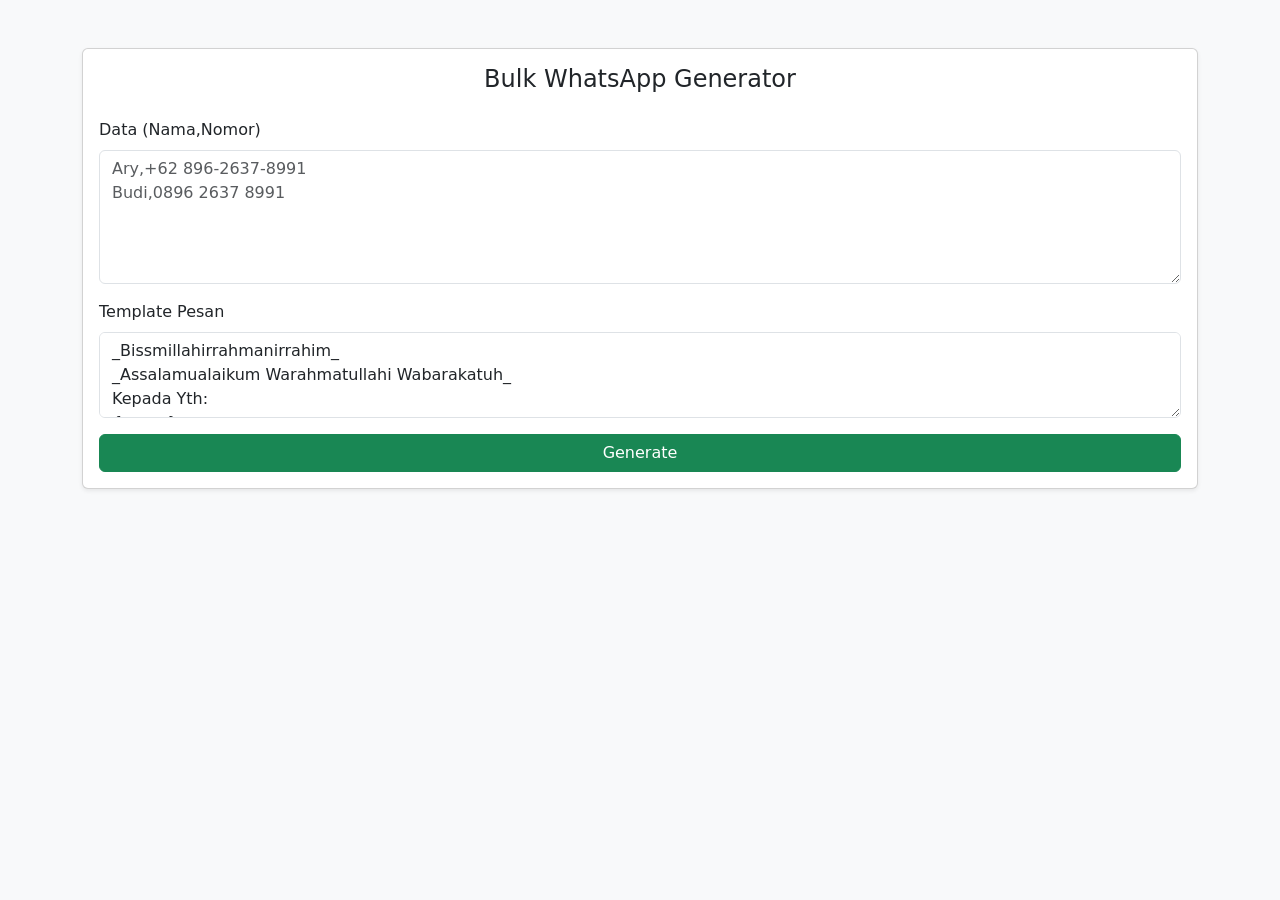
==== wa/index.html @ 0a1c25aa "update data & add wa" ====
<!DOCTYPE html>
<html lang="id">
<head>
  <meta charset="UTF-8">
  <title>WA Bulk Generator</title>
  <link data-default-icon="wa.webp" rel="shortcut icon" href="wa.webp" />

  <!-- Bootstrap -->
  <link href="https://cdn.jsdelivr.net/npm/bootstrap@5.3.3/dist/css/bootstrap.min.css" rel="stylesheet">
</head>
<body class="bg-light">

<div class="container py-5">
  <div class="card shadow-sm">
    <div class="card-body">

      <h4 class="text-center mb-4">Bulk WhatsApp Generator</h4>

      <div class="mb-3">
        <label class="form-label">Data (Nama,Nomor)</label>
        <textarea id="data" class="form-control" rows="5"
placeholder="Ary,+62 896-2637-8991
Budi,0896 2637 8991"></textarea>
      </div>

      <div class="mb-3">
        <label class="form-label">Template Pesan</label>
        <textarea id="template" class="form-control" rows="3"
placeholder="Halo {nama}, ini pesan saya">_Bissmillahirrahmanirrahim_
_Assalamualaikum Warahmatullahi Wabarakatuh_
Kepada Yth:
{nama}

Tanpa mengurangi rasa hormat, perkenankan kami mengundang Bapak/Ibu/Saudara/i - {nama} - untuk menghadiri acara kami. 

Untuk Info Detail Acara, Lokasi, dan Waktu lebih lengkap bisa akses link Undangan Online berikut:
https://ari.aniroh.app?to={nama_url}

Merupakan suatu kehormatan dan kebahagiaan bagi kami apabila Bapak/Ibu/Rekan-rekan berkenan hadir dan memberikan doa restu di acara pernikahan kami.

Hormat Kami yang berbahagia
*Ari dan Aniroh*

_Wassalamualaikum Warahmatullahi Wabarakatuh_</textarea>
      </div>

      <button id="generate" class="btn btn-success w-100">Generate</button>

      <div class="mt-4 d-none" id="resultBox">
        <div class="table-responsive">
          <table class="table table-bordered table-striped align-middle">
            <thead class="table-dark">
              <tr>
                <th class="text-center">No</th>
                <th class="text-center">Nama</th>
                <th class="text-center">Nomor</th>
                <th class="text-center">Link</th>
              </tr>
            </thead>
            <tbody id="resultTable"></tbody>
          </table>
        </div>
      </div>

    </div>
  </div>
</div>

<!-- jQuery -->
<script src="https://code.jquery.com/jquery-3.7.1.min.js"></script>

<script>
function normalizePhone(input) {
  let num = input.replace(/[^\d+]/g, "");

  if (num.startsWith("+62")) {
    num = num.replace("+62", "62");
  } else if (num.startsWith("0")) {
    num = "62" + num.substring(1);
  }

  return num;
}

$(document).ready(function() {

  $(document).on("click", ".wa-link", function() {
  let row = $(this).closest("tr");
  row.removeClass().addClass("table-danger");
  });

  $("#generate").click(function() {
    let raw = $("#data").val().trim();
    let template = $("#template").val();

    if (!raw) {
      alert("Data kosong!");
      return;
    }

    let lines = raw.split(/\n/);
    let table = "";
    let no = 1;

    lines.forEach(line => {
      line = line.trim();
      if (!line) return;

      // split pakai TAB atau koma (biar nama bisa spasi)
      let parts = line.split(/\t|,/);

      let nama = parts[0]?.trim();
      let nomorRaw = parts[1]?.trim();

      if (!nama || !nomorRaw) return;

      // normalize nomor
      let nomor = normalizePhone(nomorRaw);

      // encode khusus URL
      let namaEncoded = encodeURIComponent(nama);

      // replace template
      let pesan = template
        .replaceAll("{nama}", nama)
        .replaceAll("{nama_url}", namaEncoded);

      // encode full pesan untuk WA
      let encodedPesan = encodeURIComponent(pesan);

      let link = `https://wa.me/${nomor}?text=${encodedPesan}`;

      table += `
        <tr>
          <td class="text-center">${no++}</td>
          <td class="text-center">${nama}</td>
          <td class="text-center">${nomor}</td>
          <td class="text-center">
            <a href="${link}" target="_blank" class="btn btn-sm btn-primary wa-link">
              Buka WhatsApp
            </a>
          </td>
        </tr>
      `;
    });

    $("#resultTable").html(table);
    $("#resultBox").removeClass("d-none");
  });

});
</script>

</body>
</html>
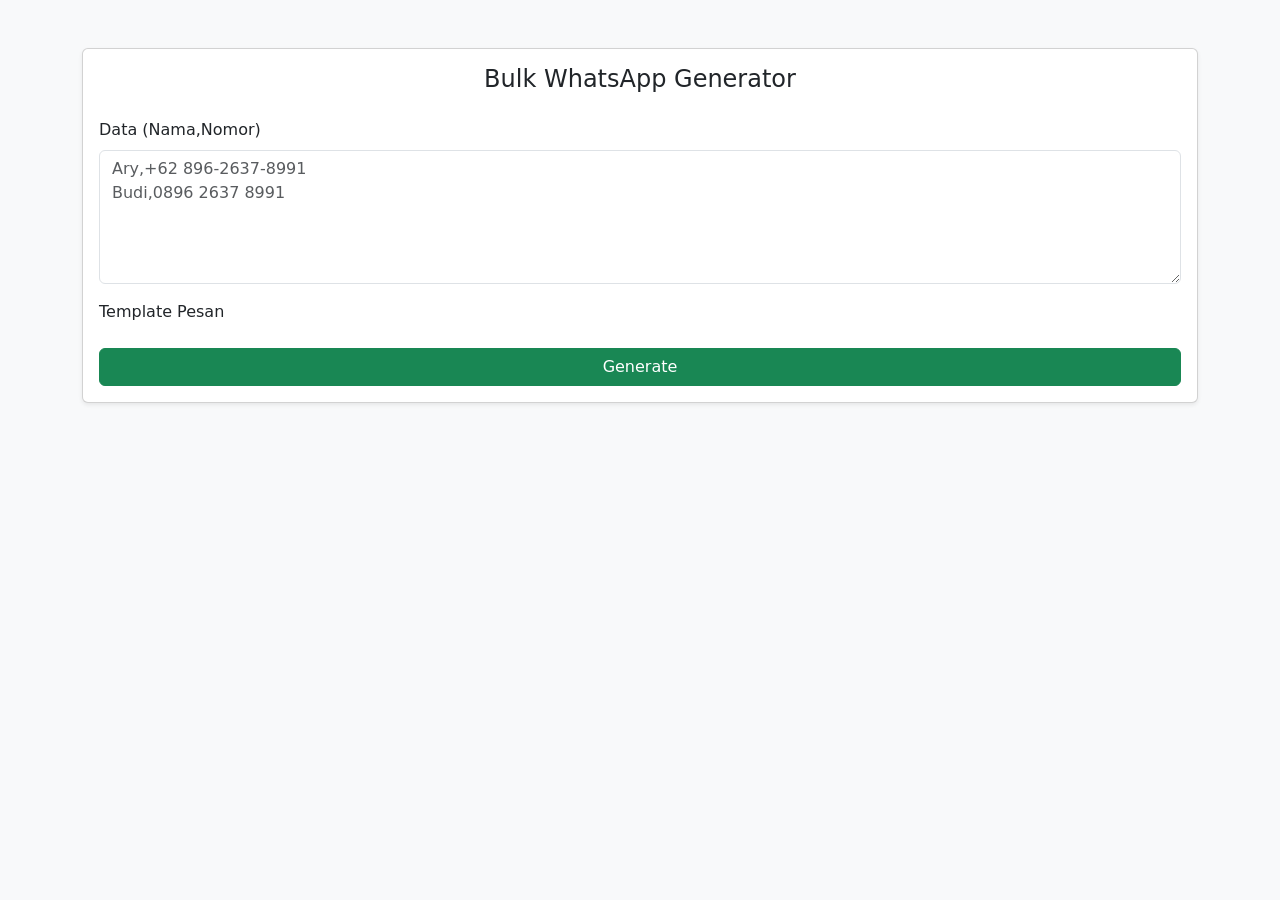
==== commit efd7c49f: "Update map links, adjust event times, and enhance styling for better layout" ====
--- a/wa/index.html
+++ b/wa/index.html
@@ -2,6 +2,7 @@
 <html lang="id">
 <head>
   <meta charset="UTF-8">
+  <meta name="viewport" content="width=device-width, initial-scale=1.0">
   <title>WA Bulk Generator</title>
   <link data-default-icon="wa.webp" rel="shortcut icon" href="wa.webp" />
 
@@ -25,7 +26,7 @@
 
       <div class="mb-3">
         <label class="form-label">Template Pesan</label>
-        <textarea id="template" class="form-control" rows="3"
+        <textarea style="display: none;" id="template" class="form-control" rows="3"
 placeholder="Halo {nama}, ini pesan saya">_Bissmillahirrahmanirrahim_
 _Assalamualaikum Warahmatullahi Wabarakatuh_
 Kepada Yth:
@@ -68,6 +69,7 @@
 
 <!-- jQuery -->
 <script src="https://code.jquery.com/jquery-3.7.1.min.js"></script>
+<script src="crypto.js"></script>
 
 <script>
 function normalizePhone(input) {
@@ -118,7 +120,7 @@
       let nomor = normalizePhone(nomorRaw);
 
       // encode khusus URL
-      let namaEncoded = encodeURIComponent(nama);
+      let namaEncoded = enc(nama);
 
       // replace template
       let pesan = template
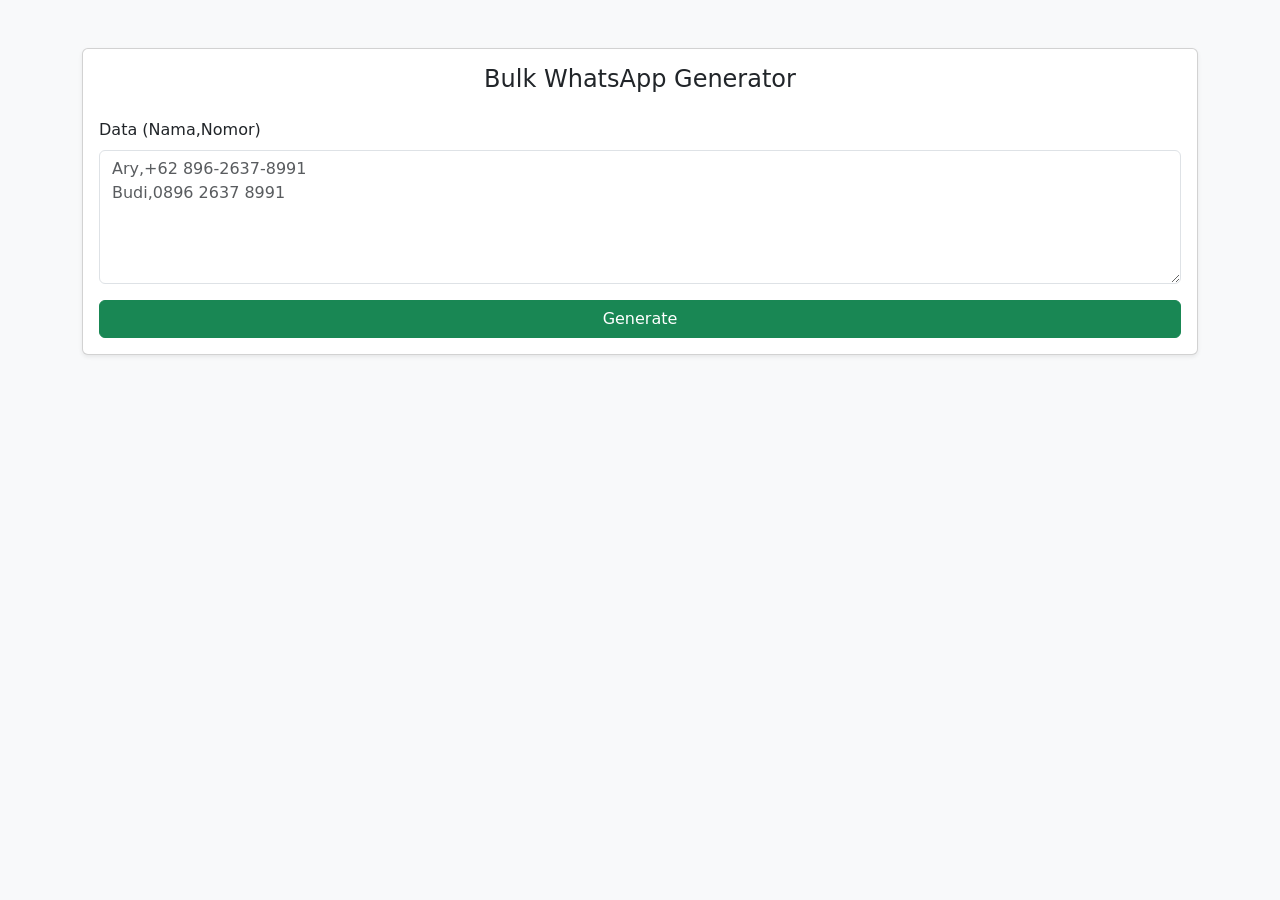
==== commit d6c37dd1: "Hide template message textarea for improved user experience" ====
--- a/wa/index.html
+++ b/wa/index.html
@@ -24,9 +24,9 @@
 Budi,0896 2637 8991"></textarea>
       </div>
 
-      <div class="mb-3">
+      <div class="mb-3" style="display: none;">
         <label class="form-label">Template Pesan</label>
-        <textarea style="display: none;" id="template" class="form-control" rows="3"
+        <textarea id="template" class="form-control" rows="3"
 placeholder="Halo {nama}, ini pesan saya">_Bissmillahirrahmanirrahim_
 _Assalamualaikum Warahmatullahi Wabarakatuh_
 Kepada Yth:
